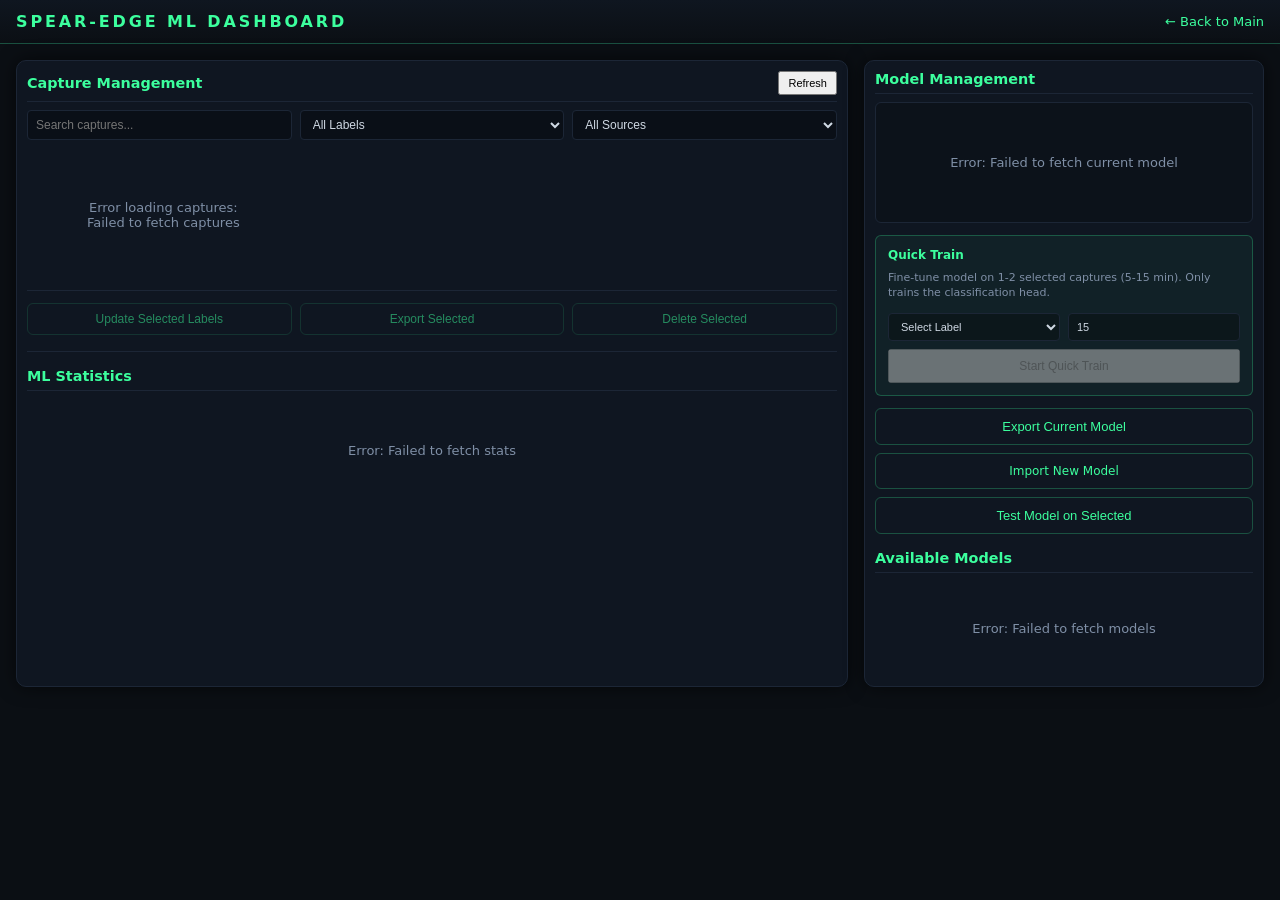
==== spear_edge/ui/web/ml.html @ 0ff44505 "UI, SDR, shutdown, and ML: panel layout, spectrum controls, FFT fix, ADC warnings, docs - UI: SDR co" ====
<!doctype html>
<html lang="en">
<head>
  <meta charset="utf-8" />
  <title>SPEAR-Edge ML Dashboard</title>
  <meta name="viewport" content="width=device-width, initial-scale=1" />
  <link rel="icon" href="data:," />
  <link rel="stylesheet" href="styles.css" />
  <style>
    /* ML Dashboard specific styles */
    .ml-dashboard {
      display: grid;
      grid-template-columns: 1fr 400px;
      gap: 16px;
      padding: 16px;
      max-width: 1800px;
      margin: 0 auto;
    }

    .ml-full-width {
      grid-column: 1 / -1;
    }

    .capture-grid {
      display: grid;
      grid-template-columns: repeat(auto-fill, minmax(220px, 1fr));
      gap: 12px;
      max-height: 600px;
      overflow-y: auto;
      padding: 8px;
    }

    .capture-card {
      border: 1px solid var(--bg-panel-border);
      border-radius: 8px;
      padding: 8px;
      background: var(--bg-panel);
      cursor: pointer;
      transition: all 0.2s ease;
      position: relative;
    }

    .capture-card:hover {
      border-color: var(--accent-green);
      background: var(--accent-green-dim);
    }

    .capture-card.selected {
      border-color: var(--accent-green);
      background: var(--accent-green-dim);
      box-shadow: 0 0 8px rgba(60, 255, 158, 0.3);
    }

    .capture-card input[type="checkbox"] {
      position: absolute;
      top: 8px;
      right: 8px;
      width: 18px;
      height: 18px;
      accent-color: var(--accent-green);
    }

    .capture-thumb {
      width: 100%;
      height: 120px;
      object-fit: contain;
      background: #000;
      border-radius: 4px;
      margin-bottom: 8px;
    }

    .capture-info {
      font-size: 11px;
      color: var(--text-muted);
    }

    .capture-label {
      font-size: 12px;
      font-weight: 600;
      color: var(--accent-green);
      margin: 4px 0;
    }

    .capture-label select {
      width: 100%;
      background: rgba(0, 0, 0, 0.3);
      border: 1px solid var(--bg-panel-border);
      border-radius: 4px;
      padding: 4px;
      color: var(--text-main);
      font-size: 11px;
    }

    .capture-label select option,
    .filter-bar select option,
    .train-controls select option {
      background: #fff;
      color: #000;
    }

    .filter-bar {
      display: flex;
      gap: 8px;
      margin-bottom: 12px;
      flex-wrap: wrap;
    }

    .filter-bar input,
    .filter-bar select {
      flex: 1;
      min-width: 150px;
      background: rgba(0, 0, 0, 0.3);
      border: 1px solid var(--bg-panel-border);
      border-radius: 4px;
      padding: 6px 8px;
      color: var(--text-main);
      font-size: 12px;
    }

    .batch-actions {
      display: flex;
      gap: 8px;
      margin-top: 12px;
      padding-top: 12px;
      border-top: 1px solid var(--bg-panel-border);
    }

    .batch-actions button {
      flex: 1;
      padding: 8px 12px;
      background: transparent;
      border: 1px solid var(--accent-green-dim);
      color: var(--accent-green);
      border-radius: 6px;
      cursor: pointer;
      font-size: 12px;
      transition: all 0.2s ease;
    }

    .batch-actions button:hover:not(:disabled) {
      background: var(--accent-green-dim);
    }

    .batch-actions button:disabled {
      opacity: 0.5;
      cursor: not-allowed;
    }

    .model-info {
      background: rgba(0, 0, 0, 0.2);
      border: 1px solid var(--bg-panel-border);
      border-radius: 6px;
      padding: 12px;
      margin-bottom: 12px;
    }

    .model-info-item {
      display: flex;
      justify-content: space-between;
      padding: 4px 0;
      font-size: 12px;
    }

    .model-info-label {
      color: var(--text-muted);
    }

    .model-info-value {
      color: var(--accent-green);
      font-family: monospace;
    }

    .model-actions {
      display: flex;
      flex-direction: column;
      gap: 8px;
      margin-bottom: 16px;
    }

    .model-actions button {
      padding: 10px 16px;
      background: transparent;
      border: 1px solid var(--accent-green-dim);
      color: var(--accent-green);
      border-radius: 6px;
      cursor: pointer;
      font-size: 13px;
      transition: all 0.2s ease;
    }

    .model-actions button:hover {
      background: var(--accent-green-dim);
    }

    .model-list {
      max-height: 300px;
      overflow-y: auto;
    }

    .model-item {
      padding: 8px;
      border: 1px solid var(--bg-panel-border);
      border-radius: 4px;
      margin-bottom: 8px;
      font-size: 11px;
    }

    .model-item.active {
      border-color: var(--accent-green);
      background: var(--accent-green-dim);
    }

    .activate-model-btn {
      padding: 4px 8px;
      font-size: 10px;
      background: transparent;
      border: 1px solid var(--accent-green-dim);
      color: var(--accent-green);
      border-radius: 4px;
      cursor: pointer;
      white-space: nowrap;
      transition: all 0.2s ease;
    }

    .activate-model-btn:hover {
      background: var(--accent-green-dim);
    }

    .stats-grid {
      display: grid;
      grid-template-columns: repeat(auto-fit, minmax(120px, 1fr));
      gap: 8px;
    }

    .stat-card {
      background: rgba(0, 0, 0, 0.2);
      border: 1px solid var(--bg-panel-border);
      border-radius: 6px;
      padding: 12px;
    }

    .stat-label {
      color: var(--text-muted);
      font-size: 11px;
      margin-bottom: 4px;
    }

    .stat-value {
      color: var(--accent-green);
      font-size: 20px;
      font-weight: 600;
      font-family: monospace;
    }

    .label-distribution {
      display: flex;
      flex-direction: column;
      gap: 4px;
      margin-top: 12px;
    }

    .label-item {
      display: flex;
      justify-content: space-between;
      padding: 4px 8px;
      background: rgba(0, 0, 0, 0.2);
      border-radius: 4px;
      font-size: 11px;
    }

    .label-name {
      color: var(--text-main);
    }

    .label-count {
      color: var(--accent-green);
      font-family: monospace;
    }

    .file-input-wrapper {
      position: relative;
      display: inline-block;
      width: 100%;
    }

    .file-input-wrapper input[type="file"] {
      position: absolute;
      opacity: 0;
      width: 100%;
      height: 100%;
      cursor: pointer;
    }

    .file-input-label {
      display: block;
      padding: 10px 16px;
      background: transparent;
      border: 1px solid var(--accent-green-dim);
      color: var(--accent-green);
      border-radius: 6px;
      text-align: center;
      cursor: pointer;
      transition: all 0.2s ease;
    }

    .file-input-label:hover {
      background: var(--accent-green-dim);
    }

    .loading {
      opacity: 0.6;
      pointer-events: none;
    }

    .empty-state {
      text-align: center;
      padding: 40px;
      color: var(--text-muted);
      font-size: 13px;
    }

    .quick-train-panel {
      background: rgba(60, 255, 158, 0.05);
      border: 1px solid var(--accent-green-dim);
      border-radius: 6px;
      padding: 12px;
      margin-bottom: 12px;
    }

    .quick-train-info {
      font-size: 11px;
      color: var(--text-muted);
      margin-bottom: 12px;
      line-height: 1.4;
    }

    .train-progress {
      display: none;
      margin: 12px 0;
    }

    .train-progress.active {
      display: block;
    }

    .progress-bar-container {
      width: 100%;
      height: 20px;
      background: rgba(0, 0, 0, 0.3);
      border-radius: 10px;
      overflow: hidden;
      margin-bottom: 8px;
    }

    .progress-bar-fill {
      height: 100%;
      background: var(--accent-green);
      transition: width 0.3s ease;
      display: flex;
      align-items: center;
      justify-content: center;
      color: #000;
      font-size: 10px;
      font-weight: 600;
    }

    .train-status {
      font-size: 11px;
      color: var(--text-muted);
      text-align: center;
    }

    .train-controls {
      display: flex;
      gap: 8px;
      margin-top: 8px;
    }

    .train-controls input,
    .train-controls select {
      flex: 1;
      background: rgba(0, 0, 0, 0.3);
      border: 1px solid var(--bg-panel-border);
      border-radius: 4px;
      padding: 6px 8px;
      color: var(--text-main);
      font-size: 11px;
    }
  </style>
</head>
<body>
  <header id="top-bar">
    <div id="title">SPEAR-EDGE ML DASHBOARD</div>
    <div style="display: flex; align-items: center; gap: 16px;">
      <a href="/" style="color: var(--accent-green); text-decoration: none; font-size: 13px;">← Back to Main</a>
    </div>
  </header>

  <div class="ml-dashboard">
    <!-- Left: Capture Management -->
    <div class="panel">
      <div class="panel-header">
        <span>Capture Management</span>
        <button id="btnRefreshCaptures" style="padding: 4px 8px; font-size: 11px;">Refresh</button>
      </div>
      <div class="panel-body">
        <div class="filter-bar">
          <input type="text" id="filterSearch" placeholder="Search captures...">
          <select id="filterLabel">
            <option value="">All Labels</option>
          </select>
          <select id="filterSource">
            <option value="">All Sources</option>
            <option value="manual">Manual</option>
            <option value="armed">Armed</option>
            <option value="tasked">Tasked</option>
          </select>
        </div>
        <div id="captureGrid" class="capture-grid">
          <div class="empty-state">Loading captures...</div>
        </div>
        <div class="batch-actions">
          <button id="btnBatchLabel" disabled>Update Selected Labels</button>
          <button id="btnExportSelected" disabled>Export Selected</button>
          <button id="btnDeleteSelected" disabled>Delete Selected</button>
        </div>
        
        <!-- ML Statistics -->
        <div style="margin-top: 16px; padding-top: 16px; border-top: 1px solid var(--bg-panel-border);">
          <div class="panel-header" style="margin: 0 0 12px 0;">ML Statistics</div>
          <div id="mlStats" class="stats-grid">
            <div class="empty-state">Loading statistics...</div>
          </div>
        </div>
      </div>
    </div>

    <!-- Right: Model Management -->
    <div class="panel">
      <div class="panel-header">Model Management</div>
      <div class="panel-body">
        <div id="currentModelInfo" class="model-info">
          <div class="empty-state">Loading model info...</div>
        </div>
        
        <!-- Quick Train Panel -->
        <div class="quick-train-panel">
          <div class="panel-header" style="margin: 0 0 8px 0; padding: 0; border: none;">
            <span style="font-size: 12px;">Quick Train</span>
          </div>
          <div class="quick-train-info">
            Fine-tune model on 1-2 selected captures (5-15 min). Only trains the classification head.
          </div>
          <div class="train-controls">
            <select id="trainLabel">
              <option value="">Select Label</option>
            </select>
            <input type="number" id="trainEpochs" value="15" min="5" max="30" placeholder="Epochs">
          </div>
          <div class="train-progress" id="trainProgress">
            <div class="progress-bar-container">
              <div class="progress-bar-fill" id="trainProgressFill" style="width: 0%;">0%</div>
            </div>
            <div class="train-status" id="trainStatus">Initializing...</div>
          </div>
          <div style="display: flex; gap: 8px; margin-top: 8px;">
            <button id="btnQuickTrain" disabled style="flex: 1; padding: 8px; font-size: 12px;">Start Quick Train</button>
            <button id="btnCancelTrain" disabled style="padding: 8px 12px; font-size: 12px; display: none;">Cancel</button>
          </div>
        </div>

        <div class="model-actions">
          <button id="btnExportModel">Export Current Model</button>
          <div class="file-input-wrapper">
            <input type="file" id="fileImportModel" accept=".zip">
            <label for="fileImportModel" class="file-input-label">Import New Model</label>
          </div>
          <button id="btnTestModel" disabled>Test Model on Selected</button>
        </div>
        <div class="panel-header" style="margin-top: 16px; margin-bottom: 8px;">Available Models</div>
        <div id="modelList" class="model-list">
          <div class="empty-state">Loading models...</div>
        </div>
      </div>
    </div>

  </div>

  <script src="ml.js"></script>
</body>
</html>
---- spear_edge/ui/web/styles.css ----
:root {
  --bg-main: #0b0f14;
  --bg-panel: #0f1621;
  --bg-panel-border: #1c2636;
  
  --armed-amber: #ffb300;
  --armed-amber-dim: rgba(255, 179, 0, 0.15);
  
  --text-main: #cfd8e3;
  --text-muted: #7f8fa6;

  --accent-green: #3cff9e;
  --accent-green-dim: rgba(60, 255, 158, 0.25);

  --danger-red: #ff4d4d;
}

body {
  font-family: system-ui, sans-serif;
  margin: 0;
  background: var(--bg-main);
  color: var(--text-main);
}

header {
  display: flex;
  justify-content: space-between;
  align-items: center;
  padding: 12px 16px;
  background: linear-gradient(to bottom, #0f1620, #0b0f14);
  border-bottom: 1px solid var(--accent-green-dim);
}

#title {
  font-weight: 800;
  letter-spacing: 0.18em;
  color: var(--accent-green);
  font-size: 16px;
}

#topRightCluster {
  display: flex;
  align-items: center;
  gap: 14px;
}

.controls button {
  margin-left: 8px;
  padding: 8px 12px;
  background: transparent;
  border: 1px solid var(--accent-green-dim);
  color: var(--accent-green);
  border-radius: 10px;
  cursor: pointer;
}

.controls button:hover {
  background: var(--accent-green-dim);
}

#main-layout {
  display: grid;
  grid-template-columns: 320px 1fr 320px;
  gap: 12px;
  padding: 12px;
  height: calc(100vh - 56px);
}

canvas {
  width: 100%;
  border: none;  /* Remove border from individual canvases */
  background: transparent;  /* Make transparent - background on container */
  border-radius: 0;  /* Remove border-radius from individual canvases */
  display: block;
}

.spectrum-container {
  position: relative;
  width: 100%;
  height: 480px;
  background: #070a0f;  /* Move background to container */
  border-radius: 14px;
  border: 1px solid var(--bg-panel-border);
}

#spec {
  width: 100%;
  height: 100%;
  background: transparent;
}

.y-axis-label {
  position: absolute;
  left: -42px;
  top: 50%;
  transform: rotate(-90deg) translateX(-50%);
  transform-origin: center;
  font-size: 11px;
  font-family: monospace;
  color: var(--text-muted);
  letter-spacing: 0.1em;
  user-select: none;
  z-index: 3;
}

pre {
  margin-top: 12px;
  background: #070a0f;
  padding: 12px;
  border-radius: 14px;
  border: 1px solid #1f2a3a;
  overflow: auto;
}

.panel {
  background: var(--bg-panel);
  border: 1px solid var(--bg-panel-border);
  border-radius: 10px;
  box-shadow: 0 0 18px rgba(0, 0, 0, 0.6);
  padding: 10px;
  max-width: 100%;
  width: 100%;
  max-width: 100%;
  box-sizing: border-box;
  overflow: hidden;
}

.panel-header {
  font-size: 0.9rem;
  font-weight: 600;
  color: var(--accent-green);
  border-bottom: 1px solid var(--bg-panel-border);
  padding-bottom: 6px;
  margin-bottom: 8px;
  display: flex;
  justify-content: space-between;
  align-items: center;
  gap: 12px;
  flex-wrap: wrap;
}

.spectrum-controls {
  display: flex;
  align-items: center;
  gap: 14px;
  flex-wrap: wrap;
  row-gap: 10px;
}

.control-group {
  display: flex;
  align-items: center;
  gap: 12px;
  padding: 6px 10px;
  background: rgba(0, 0, 0, 0.2);
  border-radius: 4px;
  border: 1px solid rgba(60, 255, 158, 0.2);
  flex-shrink: 0;
}

.control-group .control-label {
  margin-left: 0;
  flex-shrink: 0;
}

.control-group .control-label + .control-label {
  margin-left: 16px;
}

.control-label {
  display: flex;
  align-items: center;
  gap: 4px;
  font-size: 11px;
  color: var(--text-muted);
  cursor: pointer;
  user-select: none;
  white-space: nowrap;
  transition: color 0.15s ease;
}

.control-label:hover {
  color: var(--accent-green);
}

.control-label input[type="checkbox"] {
  width: 14px;
  height: 14px;
  margin: 0;
  cursor: pointer;
  accent-color: var(--accent-green);
  flex-shrink: 0;
}

.control-label input[type="checkbox"]:checked {
  accent-color: var(--accent-green);
}

.control-label span {
  font-family: monospace;
  font-weight: 500;
}

/* Smooth slider in RF Spectrum header: prevent overlap with Time checkbox */
.spectrum-controls .control-label:has(#smoothingSlider) {
  margin-left: 16px;
  min-width: 140px;
  gap: 6px;
}

.control-select {
  background: rgba(0, 0, 0, 0.3);
  border: 1px solid rgba(60, 255, 158, 0.3);
  border-radius: 4px;
  padding: 4px 8px;
  color: var(--text-main);
  font-size: 11px;
  font-family: monospace;
  cursor: pointer;
  min-width: 80px;
  transition: all 0.15s ease;
}

/* RF Spectrum header: ensure dropdowns have room and don't overlap */
.spectrum-controls .control-select {
  min-width: 88px;
}

.spectrum-controls select#waterfallPaletteSelect {
  min-width: 100px;
}

.control-select:hover {
  border-color: var(--accent-green);
  background: rgba(60, 255, 158, 0.1);
}

.control-select:focus {
  outline: none;
  border-color: var(--accent-green);
  box-shadow: 0 0 6px rgba(60, 255, 158, 0.3);
}

.health-status-btn {
  padding: 4px 10px;
  border-radius: 6px;
  font-size: 11px;
  font-weight: 700;
  letter-spacing: 0.5px;
  border: none;
  cursor: default;
  font-family: monospace;
}

.health-status-btn.good {
  background: rgba(60, 255, 158, 0.15);
  color: var(--accent-green);
  border: 1px solid rgba(60, 255, 158, 0.3);
}

.health-status-btn.fair {
  background: rgba(255, 179, 0, 0.15);
  color: var(--armed-amber);
  border: 1px solid rgba(255, 179, 0, 0.3);
}

.health-status-btn.poor {
  background: rgba(255, 77, 77, 0.15);
  color: var(--danger-red);
  border: 1px solid rgba(255, 77, 77, 0.3);
}

.health-status-btn.unknown {
  background: rgba(127, 143, 166, 0.15);
  color: var(--text-muted);
  border: 1px solid rgba(127, 143, 166, 0.3);
}

#sdrHealthBody {
  display: grid;
  grid-template-columns: 1fr 1fr;
  gap: 6px;
  width: 100%;
  box-sizing: border-box;
}

.health-metric {
  display: flex;
  flex-direction: row;
  justify-content: space-between;
  align-items: center;
  padding: 5px 6px;
  font-size: 11px;
  border: 1px solid rgba(28, 38, 54, 0.5);
  border-radius: 4px;
  background: rgba(15, 20, 30, 0.3);
  min-width: 0;
  width: 100%;
  box-sizing: border-box;
  overflow: visible;
}

.health-label {
  color: var(--text-muted);
  font-weight: 500;
  white-space: nowrap;
  flex-shrink: 1;
  margin-right: 6px;
  font-size: 10px;
}

.health-value {
  color: var(--text-main);
  font-family: monospace;
  font-weight: 600;
  white-space: nowrap;
  flex-shrink: 0;
  text-align: right;
  font-size: 11px;
}

.health-label {
  color: var(--text-muted);
  font-weight: 500;
}

.health-value {
  color: var(--text-main);
  font-family: monospace;
  font-weight: 600;
}

/* Mode Pill */
.mode-pill {
  padding: 6px 12px;
  border-radius: 14px;
  font-weight: bold;
  font-family: monospace;
  letter-spacing: 0.5px;
  user-select: none;
}

.mode-pill.manual { background: rgba(255,255,255,0.08); color: #ccc; border: 1px solid rgba(255,255,255,0.15); }
.mode-pill.armed  { background: var(--armed-amber-dim); color: var(--armed-amber); border: 1px solid var(--armed-amber); box-shadow: 0 0 8px rgba(255,179,0,0.25); }
.mode-pill.tasked { background: rgba(0,255,136,0.15); color: #00ff88; border: 1px solid #00ff88; box-shadow: 0 0 10px rgba(0,255,136,0.35); }

/* Status LEDs */
#statusBlock {
  display: flex;
  align-items: center;
  gap: 10px;
  color: var(--text-muted);
  font-size: 12px;
}

.status-item {
  display: flex;
  align-items: center;
  gap: 6px;
}

.led {
  width: 10px;
  height: 10px;
  border-radius: 999px;
  background: rgba(255,255,255,0.18);
  border: 1px solid rgba(255,255,255,0.12);
}

.led.on {
  background: var(--accent-green);
  border-color: rgba(60, 255, 158, 0.6);
  box-shadow: 0 0 10px rgba(60, 255, 158, 0.35);
}

/* Forms */
.form-grid {
  display: grid;
  grid-template-columns: 1fr 1fr;
  gap: 10px;
  width: 100%;
  box-sizing: border-box;
  overflow: hidden;
}

label {
  display: flex;
  flex-direction: column;
  gap: 6px;
  color: var(--text-muted);
  min-width: 0;
  overflow: hidden;
  font-size: 12px;
}

input, select {
  background: #0a0f16;
  border: 1px solid var(--bg-panel-border);
  border-radius: 10px;
  padding: 8px 10px;
  color: var(--text-main);
  width: 100%;
  box-sizing: border-box;
  min-width: 0;
}

select option {
  background: #fff;
  color: #000;
  font-size: 13px;
  box-sizing: border-box;
  width: 100%;
}

input[type="range"] {
  height: 6px;
  padding: 0;
  background: transparent;
  border: none;
  cursor: pointer;
}

input[type="range"]::-webkit-slider-thumb {
  appearance: none;
  width: 14px;
  height: 14px;
  border-radius: 50%;
  background: var(--accent-green);
  cursor: pointer;
  border: 2px solid var(--bg-panel);
  box-shadow: 0 0 4px rgba(60, 255, 158, 0.4);
}

input[type="range"]::-moz-range-thumb {
  width: 14px;
  height: 14px;
  border-radius: 50%;
  background: var(--accent-green);
  cursor: pointer;
  border: 2px solid var(--bg-panel);
  box-shadow: 0 0 4px rgba(60, 255, 158, 0.4);
}

input[type="range"]::-webkit-slider-runnable-track {
  height: 4px;
  background: var(--bg-panel-border);
  border-radius: 2px;
}

input[type="range"]::-moz-range-track {
  height: 4px;
  background: var(--bg-panel-border);
  border-radius: 2px;
}

input:focus, select:focus {
  border-color: rgba(60, 255, 158, 0.45);
  box-shadow: 0 0 10px rgba(60, 255, 158, 0.12);
}

input[type="range"]:focus {
  outline: none;
}

input[type="range"]:focus::-webkit-slider-thumb {
  box-shadow: 0 0 8px rgba(60, 255, 158, 0.6);
}

input[type="range"]:focus::-moz-range-thumb {
  box-shadow: 0 0 8px rgba(60, 255, 158, 0.6);
}

.btn-row {
  grid-column: 1 / -1;
  display: flex;
  gap: 8px;
  align-items: center;
  flex-wrap: wrap;
}

.btn-row button {
  flex: 1;
  min-width: 0;
  padding: 8px 6px;
  font-size: 11px;
  white-space: nowrap;
  overflow: hidden;
  text-overflow: ellipsis;
}

.small-note {
  grid-column: 1 / -1;
  color: var(--text-muted);
  font-size: 12px;
  opacity: 0.9;
}

.subdivider {
  border: 0;
  height: 1px;
  background: var(--bg-panel-border);
  margin: 12px 0;
}

/* Task & Armed Banners */
.task-banner {
  border: 1px solid rgba(60, 255, 158, 0.25);
  background: rgba(60, 255, 158, 0.06);
  border-radius: 10px;
  padding: 10px;
  margin-bottom: 10px;
}

.task-banner-title {
  color: var(--accent-green);
  font-weight: 700;
  letter-spacing: 0.12em;
  font-size: 12px;
  margin-bottom: 6px;
}

.task-banner-body {
  display: flex;
  gap: 14px;
  color: var(--text-main);
  font-size: 12px;
}

.hidden { display: none; }

.armed-banner {
  display: none;
  margin: 6px 0 10px;
  padding: 8px 10px;
  font-family: monospace;
  font-size: 12px;
  color: var(--armed-amber);
  background: rgba(255,179,0,0.08);
  border-left: 3px solid var(--armed-amber);
  border-radius: 6px;
}

.armed-banner.active {
  display: block;
}

/* Capture Progress Banner */
.capture-banner {
  display: none;
  margin: 6px 0 10px;
  padding: 8px 10px;
  font-family: monospace;
  font-size: 12px;
  color: var(--armed-amber);
  background: rgba(255,179,0,0.08);
  border-left: 3px solid var(--armed-amber);
  border-radius: 6px;
}

.capture-banner.active {
  display: block;
}

.capture-banner-text {
  margin-bottom: 6px;
}

.capture-progress-container {
  width: 100%;
  height: 8px;
  background: rgba(255,179,0,0.15);
  border-radius: 4px;
  overflow: hidden;
  margin-top: 4px;
}

.capture-progress-bar {
  height: 100%;
  width: 0%;
  background: var(--armed-amber);
  border-radius: 4px;
  transition: width 0.2s ease-out;
}

/* Tripwire Nodes List */
.nodes-list {
  display: flex;
  flex-direction: column;
  gap: 8px;
}

/* Tripwire Cards (both nodes and cues) */
.tripwire-card {
  background: #0b111a;
  border: 1px solid var(--bg-panel-border);
  border-radius: 8px;
  padding: 10px;
  font-family: monospace;
  font-size: 11.5px;
  line-height: 1.4;
}

.tripwire-card + .tripwire-card {
  margin-top: 8px;
}

.tripwire-card .title {
  font-weight: bold;
  color: var(--accent-green);
  margin-bottom: 4px;
}

.tripwire-card .muted {
  color: var(--text-muted);
  font-size: 11px;
}

/* Cue Action Buttons */
.btn-capture {
  background: rgba(0, 255, 136, 0.15);
  color: var(--accent-green);
  border: 1px solid rgba(0, 255, 136, 0.4);
  padding: 6px 10px;
  border-radius: 6px;
  font-family: monospace;
  font-size: 11px;
  font-weight: bold;
  cursor: pointer;
  transition: all 0.15s ease;
}

.btn-capture:hover {
  background: rgba(0, 255, 136, 0.3);
  box-shadow: 0 0 8px rgba(0, 255, 136, 0.3);
}

.btn-ignore {
  background: rgba(255, 77, 77, 0.1);
  color: #ff6b6b;
  border: 1px solid rgba(255, 77, 77, 0.3);
  padding: 6px 10px;
  border-radius: 6px;
  font-family: monospace;
  font-size: 11px;
  font-weight: bold;
  cursor: pointer;
  transition: all 0.15s ease;
}

.btn-ignore:hover {
  background: rgba(255, 77, 77, 0.2);
}

/* Mode Buttons */
.mode-buttons {
  display: flex;
  gap: 8px;
  margin-bottom: 8px;
}

/* Mode Buttons in Top Bar */
.mode-buttons-top {
  display: flex;
  gap: 6px;
}

.mode-buttons-top .mode-btn {
  padding: 6px 12px;
  font-family: monospace;
  font-weight: bold;
  font-size: 11px;
  background: #0a0f16;
  border: 1px solid #333;
  color: #888;
  cursor: pointer;
  border-radius: 6px;
  transition: all 0.2s ease;
  white-space: nowrap;
}

.mode-buttons-top .mode-btn:hover {
  background: #11181f;
  border-color: #444;
}

.mode-buttons-top .mode-btn.active {
  color: white;
  border-color: var(--accent-green);
  background: var(--accent-green-dim);
  box-shadow: 0 0 10px rgba(60, 255, 158, 0.4);
}

.mode-buttons-top #btnArmed.active {
  border-color: var(--accent-green);
  background: var(--accent-green-dim);
  color: var(--accent-green);
  box-shadow: 0 0 10px rgba(60, 255, 158, 0.4);
}

.mode-btn {
  flex: 1;
  padding: 10px;
  font-family: monospace;
  font-weight: bold;
  background: #0a0f16;
  border: 1px solid #333;
  color: #888;
  cursor: pointer;
  border-radius: 8px;
  transition: all 0.2s ease;
}

.mode-btn:hover {
  background: #11181f;
  border-color: #444;
}

.mode-btn.active {
  color: white;
  border-color: var(--accent-green);
  background: rgba(0, 255, 136, 0.15);
  box-shadow: 0 0 10px rgba(0, 255, 136, 0.25);
}

#btnArmed.active {
  border-color: var(--armed-amber);
  background: var(--armed-amber-dim);
  color: var(--armed-amber);
  box-shadow: 0 0 10px rgba(255, 179, 0, 0.25);
}

/* Capture Log */
.capture-log {
  max-height: 200px;
  overflow-y: auto;
}

.capture-row {
  border-bottom: 1px solid rgba(255,255,255,0.06);
}

.capture-row:hover {
  background: rgba(0,255,136,0.06);
}

.capture-row-content {
  display: flex;
  justify-content: space-between;
  align-items: center;
  gap: 8px;
  padding: 6px 8px;
  font-family: monospace;
  font-size: 11px;
}

.capture-info {
  flex: 1;
  min-width: 0;
  color: var(--text-main);
  white-space: nowrap;
  overflow: hidden;
  text-overflow: ellipsis;
}

.capture-label-section {
  display: flex;
  gap: 6px;
  align-items: center;
  flex-shrink: 0;
}

.capture-label-display {
  font-size: 10px;
  color: var(--text-muted);
  padding: 2px 6px;
  background: rgba(60, 255, 158, 0.1);
  border-radius: 3px;
  min-width: 60px;
  text-align: center;
  white-space: nowrap;
}

.capture-label-display.manual-label {
  background: rgba(60, 255, 158, 0.2);
  color: var(--accent-green);
  font-weight: 500;
}

.capture-label-select {
  background: #0a0f16;
  border: 1px solid var(--bg-panel-border);
  border-radius: 4px;
  padding: 2px 6px;
  color: var(--text-main);
  font-size: 10px;
  font-family: monospace;
  cursor: pointer;
  min-width: 80px;
  max-width: 100px;
  appearance: none;
  background-image: url('data:image/svg+xml;charset=US-ASCII,%3Csvg%20xmlns%3D%22http%3A%2F%2Fwww.w3.org%2F2000%2Fsvg%22%20width%3D%22292.4%22%20height%3D%22292.4%22%20viewBox%3D%220%200%20292.4%20292.4%22%3E%3Cpath%20fill%3D%22%233cff9e%22%20d%3D%22M287%2C197.9L159.3%2C69.2c-3.7-3.7-9.7-3.7-13.4%2C0L5.4%2C197.9c-3.7%2C3.7-3.7%2C9.7%2C0%2C13.4l13.4%2C13.4c3.7%2C3.7%2C9.7%2C3.7%2C13.4%2C0l110.7-110.7l110.7%2C110.7c3.7%2C3.7%2C9.7%2C3.7%2C13.4%2C0l13.4-13.4C290.7%2C207.6%2C290.7%2C201.6%2C287%2C197.9z%22%2F%3E%3C%2Fsvg%3E');
  background-repeat: no-repeat;
  background-position: right 4px center;
  background-size: 8px;
  padding-right: 20px;
}

.capture-label-select:hover {
  border-color: var(--accent-green);
}

.capture-label-select:disabled {
  opacity: 0.5;
  cursor: not-allowed;
}

/* Apply Button */
#btnApplySdr {
  background: linear-gradient(180deg, #00ff88, #00cc6a);
  color: #041b12;
  border: 1px solid #00ff88;
  border-radius: 8px;
  padding: 8px 12px;
  font-weight: 600;
  font-family: monospace;
  font-size: 12px;
  cursor: pointer;
  box-shadow: 0 0 10px rgba(0, 255, 136, 0.35), inset 0 0 6px rgba(0, 0, 0, 0.25);
  transition: all 0.15s ease;
}

#btnApplySdr:hover {
  background: #00ff88;
  box-shadow: 0 0 14px rgba(0, 255, 136, 0.65), inset 0 0 4px rgba(0, 0, 0, 0.3);
}

#btnApplySdr:active {
  transform: translateY(1px);
}

#btnApplySdr:disabled {
  opacity: 0.5;
  cursor: not-allowed;
}

#btnManualCapture {
  background: linear-gradient(180deg, #3cff9e, #2acc6a);
  color: #041b12;
  border: 1px solid #3cff9e;
  border-radius: 8px;
  padding: 8px 12px;
  font-weight: 600;
  font-family: monospace;
  font-size: 12px;
  cursor: pointer;
  box-shadow: 0 0 10px rgba(60, 255, 158, 0.35), inset 0 0 6px rgba(0, 0, 0, 0.25);
  transition: all 0.15s ease;
}

#btnManualCapture:hover {
  background: #3cff9e;
  box-shadow: 0 0 14px rgba(60, 255, 158, 0.65), inset 0 0 4px rgba(0, 0, 0, 0.3);
}

#btnManualCapture:active {
  transform: translateY(1px);
}

#btnManualCapture:disabled {
  opacity: 0.5;
  cursor: not-allowed;
}

/* Collapsible */
.collapsible {
  cursor: pointer;
  display: flex;
  align-items: center;
  gap: 8px;
}

.caret {
  transition: transform 0.15s ease;
}

.caret.open {
  transform: rotate(90deg);
}

/* Tripwire LEDs when collapsed */
.tripwire-leds-collapsed {
  display: flex;
  gap: 6px;
  margin-left: auto;
}

.tw-led-collapsed {
  width: 8px;
  height: 8px;
  border-radius: 50%;
  background: #444;
  box-shadow: 0 0 3px rgba(0,0,0,0.5);
  transition: all 0.2s ease;
}

.tw-led-collapsed.on {
  background: var(--accent-green);
  box-shadow: 0 0 6px rgba(60, 255, 158, 0.6);
}

.collapse {
  display: none;
  margin-top: 10px;
}

.collapse.open {
  display: block;
}

/* Top Bar Dropdown */
.top-dropdown {
  position: relative;
}

.top-dropdown-header {
  padding: 6px 10px;
  font-size: 12px;
  color: var(--text-main);
  background: transparent;
  border: 1px solid rgba(255, 255, 255, 0.1);
  border-radius: 6px;
  cursor: pointer;
  transition: all 0.2s ease;
  white-space: nowrap;
}

.top-dropdown-header:hover {
  background: rgba(255, 255, 255, 0.05);
  border-color: rgba(255, 255, 255, 0.2);
}

.top-dropdown-content {
  position: absolute;
  top: 100%;
  right: 0;
  margin-top: 6px;
  min-width: 280px;
  background: var(--bg-panel);
  border: 1px solid var(--bg-panel-border);
  border-radius: 10px;
  box-shadow: 0 4px 20px rgba(0, 0, 0, 0.6);
  z-index: 1000;
  padding: 0;
}

.top-dropdown-inner {
  padding: 12px;
}

.top-dropdown-inner label {
  display: block;
  margin-bottom: 10px;
  font-size: 12px;
  color: var(--text-muted);
}

.top-dropdown-inner label:last-child {
  margin-bottom: 0;
}

.top-dropdown-inner input {
  width: 100%;
  padding: 6px 8px;
  margin-top: 4px;
  background: #0a0f16;
  border: 1px solid #333;
  border-radius: 6px;
  color: var(--text-main);
  font-size: 12px;
  box-sizing: border-box;
}

.top-dropdown-inner input:focus {
  outline: none;
  border-color: var(--accent-green);
}

.top-dropdown-inner .btn-row {
  margin: 10px 0;
}

.top-dropdown-inner .subdivider {
  margin: 10px 0;
  border: none;
  border-top: 1px solid var(--bg-panel-border);
}

.sdr-status {
  display: grid;
  grid-template-columns: 1fr 1fr;
  gap: 6px;
  width: 100%;
  box-sizing: border-box;
  margin: 6px 0 10px 0;
}

.sdr-status > div {
  display: flex;
  flex-direction: row;
  justify-content: space-between;
  align-items: center;
  padding: 5px 6px;
  font-size: 11px;
  border: 1px solid rgba(28, 38, 54, 0.5);
  border-radius: 4px;
  background: rgba(15, 20, 30, 0.3);
  min-width: 0;
  width: 100%;
  box-sizing: border-box;
  white-space: nowrap;
}

.sdr-status > div strong {
  color: var(--text-muted);
  font-weight: 500;
  font-size: 10px;
  margin-right: 6px;
  flex-shrink: 1;
}

.sdr-status > div span {
  color: var(--accent-green);
  font-family: monospace;
  font-weight: 600;
  font-size: 11px;
  white-space: nowrap;
  flex-shrink: 0;
  text-align: right;
}

/* Tripwire Nodes Panel - Compact Cards */
#tripwireNodes {
  display: flex;
  flex-direction: column;
  gap: 10px;
  padding: 8px 0;
}

.tw-card {
  background: var(--bg-panel);
  border: 1px solid var(--bg-panel-border);
  border-radius: 10px;
  padding: 10px 12px;
  transition: all 0.3s ease;
  box-shadow: 0 2px 6px rgba(0,0,0,0.2);
}

.tw-card.idle {
  opacity: 0.6;
  border-color: #2a3240;
}

.tw-card.connected {
  border-color: var(--accent-green-dim);
  box-shadow: 0 0 12px rgba(60, 255, 158, 0.25);
  background: rgba(60, 255, 158, 0.05);
}

.tw-header {
  display: flex;
  align-items: center;
  gap: 10px;
  margin-bottom: 6px;
}

.tw-title {
  font-weight: 700;
  font-size: 14px;
  color: var(--text-main);
}

.tw-led {
  width: 10px;
  height: 10px;
  border-radius: 50%;
  background: #444;
  box-shadow: 0 0 4px rgba(0,0,0,0.5);
}

.tw-led.on {
  background: var(--accent-green);
  box-shadow: 0 0 10px var(--accent-green);
}

.tw-line {
  font-size: 12px;
  line-height: 1.4;
  color: var(--text-muted);
}

.tw-line strong {
  color: var(--text-main);
}

.tw-line.muted {
  font-size: 13px;
  font-weight: 600;
  color: var(--text-main);
  margin-bottom: 4px;
}

.tripwire-card {
  background: var(--bg-panel);
  border: 1px solid var(--bg-panel-border);
  border-radius: 10px;
  padding: 10px 12px;
  margin-bottom: 8px;
  transition: all 0.3s ease;
}

.tripwire-card.locked {
  opacity: 0.6;
  border-color: var(--bg-panel-border);
}

.btn-capture {
  background: var(--accent-green);
  color: black;
  padding: 6px 12px;
  border: none;
  border-radius: 6px;
  font-weight: 600;
  cursor: pointer;
}

.btn-ignore {
  background: transparent;
  color: var(--text-muted);
  border: 1px solid var(--text-muted);
  padding: 6px 12px;
  border-radius: 6px;
  cursor: pointer;
}

#bottomPanel {
  background: var(--bg-panel);
  border-top: 1px solid var(--bg-panel-border);
  padding: 16px;
  border-radius: 12px;
}

#cueList, #captureLog {
  background: transparent;
}

/* AoA Fusion Panel */
#aoaFusionContainer {
  display: flex;
  flex-direction: column;
  gap: 12px;
  width: 100%;
  max-width: 100%;
  overflow: hidden;
}

#aoaFusionCanvas {
  width: 100%;
  max-width: 100%;
  height: 250px;
  background: #070a0f;
  border: 1px solid var(--bg-panel-border);
  border-radius: 8px;
  cursor: grab;
  display: block;
  box-sizing: border-box;
  user-select: none;
  -webkit-user-select: none;
}

#aoaFusionCanvas:active {
  cursor: grabbing;
}

.aoa-fusion-data {
  display: flex;
  flex-direction: column;
  gap: 8px;
  font-size: 11px;
  width: 100%;
  max-width: 100%;
  overflow: hidden;
  box-sizing: border-box;
}

.aoa-status {
  padding: 6px 8px;
  background: rgba(60, 255, 158, 0.1);
  border: 1px solid rgba(60, 255, 158, 0.3);
  border-radius: 6px;
  color: var(--accent-green);
  font-weight: 600;
  text-align: center;
}

.aoa-cones-list {
  display: flex;
  flex-direction: column;
  gap: 6px;
  width: 100%;
  max-width: 100%;
  overflow: hidden;
}

.aoa-cone-item {
  padding: 6px 8px;
  background: rgba(127, 143, 166, 0.1);
  border: 1px solid var(--bg-panel-border);
  border-radius: 6px;
  font-size: 10px;
  width: 100%;
  max-width: 100%;
  box-sizing: border-box;
  overflow: hidden;
  word-wrap: break-word;
}

.aoa-cone-item strong {
  color: var(--accent-green);
  margin-right: 6px;
}

.aoa-fusion-result {
  padding: 8px;
  background: rgba(60, 255, 158, 0.15);
  border: 1px solid var(--accent-green);
  border-radius: 6px;
  font-size: 10px;
  font-family: monospace;
}

.aoa-fusion-result .fusion-label {
  color: var(--text-muted);
  font-size: 9px;
  text-transform: uppercase;
  letter-spacing: 0.5px;
  margin-bottom: 4px;
}

.aoa-fusion-result .fusion-coords {
  color: var(--accent-green);
  font-weight: 600;
}

.aoa-fusion-result .fusion-quality {
  margin-top: 4px;
  font-size: 9px;
  color: var(--text-muted);
}

/* ML Classifications Panel */
.ml-classifications-list {
  display: flex;
  flex-direction: column;
  gap: 8px;
  max-height: 400px;
  overflow-y: auto;
  overflow-x: hidden;
}

.ml-classification-card {
  padding: 10px 12px;
  border: 1px solid rgba(28, 38, 54, 0.5);
  border-radius: 6px;
  background: rgba(15, 20, 30, 0.3);
  transition: all 0.2s ease;
  cursor: pointer;
}

.ml-classification-card:hover {
  background: rgba(15, 20, 30, 0.5);
  border-color: rgba(60, 255, 158, 0.3);
  transform: translateX(2px);
}

.ml-classification-card.high-confidence {
  border-left: 3px solid var(--accent-green);
  background: rgba(60, 255, 158, 0.08);
}

.ml-classification-card.medium-confidence {
  border-left: 3px solid var(--armed-amber);
  background: rgba(255, 179, 0, 0.08);
}

.ml-classification-card.low-confidence {
  border-left: 3px solid var(--danger-red);
  background: rgba(255, 77, 77, 0.08);
}

.ml-label {
  font-size: 14px;
  font-weight: 700;
  color: var(--text-main);
  margin-bottom: 6px;
  letter-spacing: 0.5px;
  font-family: monospace;
}

.ml-details {
  display: flex;
  justify-content: space-between;
  align-items: center;
  margin-bottom: 4px;
  font-size: 11px;
}

.ml-details span:first-child {
  color: var(--text-muted);
  font-family: monospace;
}

.ml-confidence {
  font-weight: 600;
  font-family: monospace;
  padding: 2px 6px;
  border-radius: 4px;
  background: rgba(255, 255, 255, 0.1);
}

.ml-classification-card.high-confidence .ml-confidence {
  color: var(--accent-green);
}

.ml-classification-card.medium-confidence .ml-confidence {
  color: var(--armed-amber);
}

.ml-classification-card.low-confidence .ml-confidence {
  color: var(--danger-red);
}

.ml-meta {
  display: flex;
  justify-content: space-between;
  align-items: center;
  font-size: 10px;
  color: var(--text-muted);
  margin-top: 4px;
}

.ml-meta span {
  font-family: monospace;
}
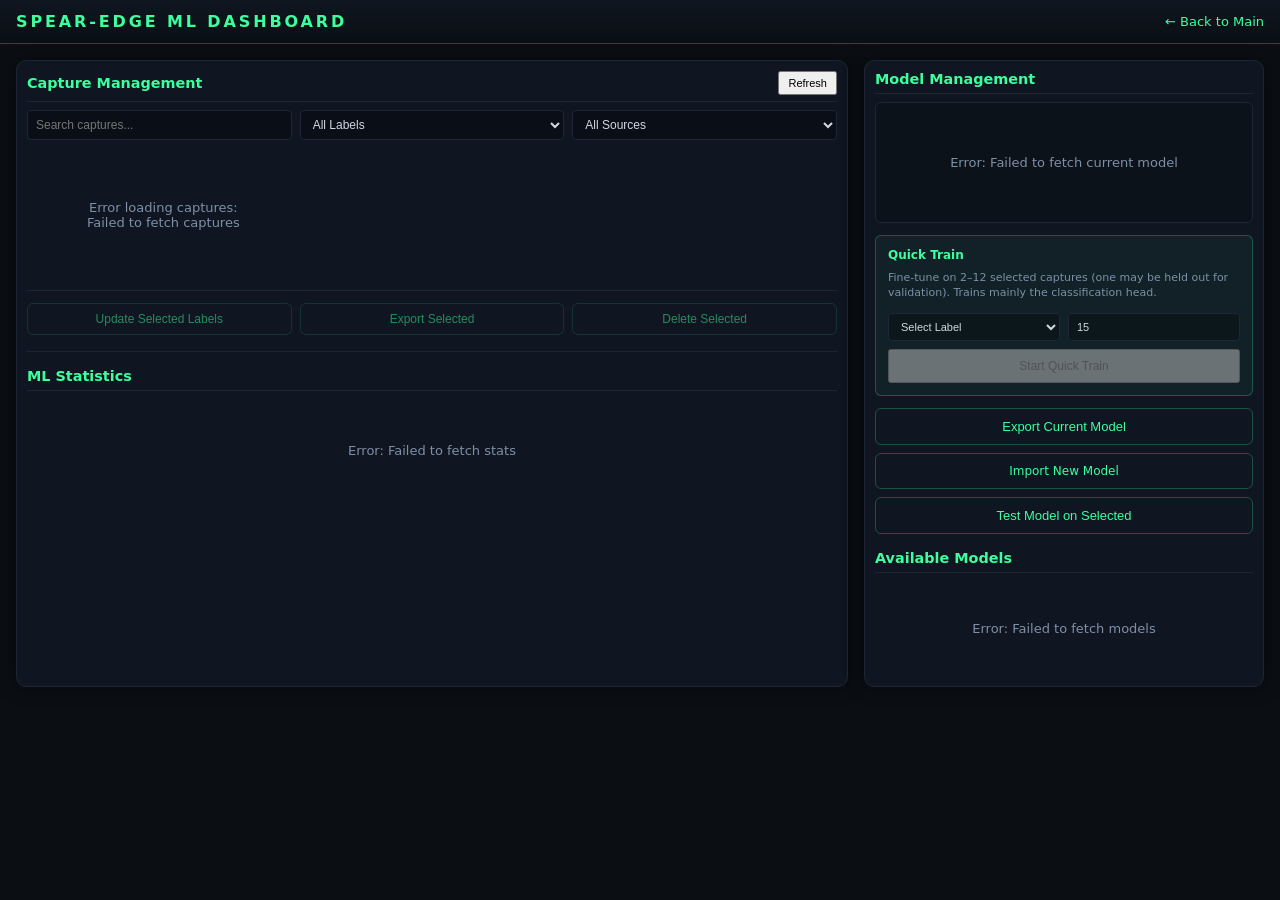
==== commit ce47015c: "ML pipeline, calibration, and main UI toolbar - Add calibration, preprocess, eval; ONNX export/fit s" ====
--- a/spear_edge/ui/web/ml.html
+++ b/spear_edge/ui/web/ml.html
@@ -449,7 +449,7 @@
             <span style="font-size: 12px;">Quick Train</span>
           </div>
           <div class="quick-train-info">
-            Fine-tune model on 1-2 selected captures (5-15 min). Only trains the classification head.
+            Fine-tune on 2–12 selected captures (one may be held out for validation). Trains mainly the classification head.
           </div>
           <div class="train-controls">
             <select id="trainLabel">
--- a/spear_edge/ui/web/styles.css
+++ b/spear_edge/ui/web/styles.css
@@ -89,6 +89,26 @@
   background: transparent;
 }
 
+/* FFT hover tooltip: frequency + power at cursor */
+.fft-tooltip {
+  position: fixed;
+  pointer-events: none;
+  z-index: 1000;
+  padding: 4px 8px;
+  font-family: monospace;
+  font-size: 12px;
+  color: var(--accent-green);
+  background: rgba(11, 15, 20, 0.92);
+  border: 1px solid var(--accent-green-dim);
+  border-radius: 6px;
+  white-space: nowrap;
+  visibility: hidden;
+  box-shadow: 0 2px 8px rgba(0, 0, 0, 0.4);
+}
+.fft-tooltip.visible {
+  visibility: visible;
+}
+
 .y-axis-label {
   position: absolute;
   left: -42px;
@@ -137,6 +157,69 @@
   align-items: center;
   gap: 12px;
   flex-wrap: wrap;
+}
+
+.spectrum-title-row {
+  display: flex;
+  align-items: center;
+  gap: 10px;
+  flex: 1;
+  min-width: 0;
+  flex-wrap: wrap;
+  justify-content: space-between;
+}
+
+.spectrum-action-buttons {
+  display: flex;
+  align-items: stretch;
+  gap: 16px;
+  flex-wrap: wrap;
+  flex-shrink: 0;
+}
+
+/* Primary toolbar actions (Apply SDR, Start/Stop, Capture) */
+.btn-toolbar-primary {
+  background: linear-gradient(180deg, #3cff9e, #2acc6a);
+  color: #041b12;
+  border: 1px solid #3cff9e;
+  border-radius: 8px;
+  padding: 8px 12px;
+  font-weight: 600;
+  font-family: monospace;
+  font-size: 12px;
+  cursor: pointer;
+  box-shadow: 0 0 10px rgba(60, 255, 158, 0.35), inset 0 0 6px rgba(0, 0, 0, 0.25);
+  transition: all 0.15s ease;
+  white-space: nowrap;
+}
+
+/* Native <button> UA styles (font/appearance) can differ from siblings; lock all three to the same box + type. */
+.spectrum-action-buttons button.btn-toolbar-primary {
+  -webkit-appearance: none;
+  appearance: none;
+  box-sizing: border-box;
+  margin: 0;
+  display: inline-flex;
+  align-items: center;
+  justify-content: center;
+  min-width: 7.5rem;
+  text-align: center;
+  font: 600 12px ui-monospace, SFMono-Regular, Menlo, Monaco, Consolas, "Liberation Mono", "Courier New", monospace;
+  line-height: 1.2;
+}
+
+.btn-toolbar-primary:hover {
+  background: #3cff9e;
+  box-shadow: 0 0 14px rgba(60, 255, 158, 0.65), inset 0 0 4px rgba(0, 0, 0, 0.3);
+}
+
+.btn-toolbar-primary:active {
+  transform: translateY(1px);
+}
+
+.btn-toolbar-primary:disabled {
+  opacity: 0.5;
+  cursor: not-allowed;
 }
 
 .spectrum-controls {
@@ -810,63 +893,6 @@
 }
 
 .capture-label-select:disabled {
-  opacity: 0.5;
-  cursor: not-allowed;
-}
-
-/* Apply Button */
-#btnApplySdr {
-  background: linear-gradient(180deg, #00ff88, #00cc6a);
-  color: #041b12;
-  border: 1px solid #00ff88;
-  border-radius: 8px;
-  padding: 8px 12px;
-  font-weight: 600;
-  font-family: monospace;
-  font-size: 12px;
-  cursor: pointer;
-  box-shadow: 0 0 10px rgba(0, 255, 136, 0.35), inset 0 0 6px rgba(0, 0, 0, 0.25);
-  transition: all 0.15s ease;
-}
-
-#btnApplySdr:hover {
-  background: #00ff88;
-  box-shadow: 0 0 14px rgba(0, 255, 136, 0.65), inset 0 0 4px rgba(0, 0, 0, 0.3);
-}
-
-#btnApplySdr:active {
-  transform: translateY(1px);
-}
-
-#btnApplySdr:disabled {
-  opacity: 0.5;
-  cursor: not-allowed;
-}
-
-#btnManualCapture {
-  background: linear-gradient(180deg, #3cff9e, #2acc6a);
-  color: #041b12;
-  border: 1px solid #3cff9e;
-  border-radius: 8px;
-  padding: 8px 12px;
-  font-weight: 600;
-  font-family: monospace;
-  font-size: 12px;
-  cursor: pointer;
-  box-shadow: 0 0 10px rgba(60, 255, 158, 0.35), inset 0 0 6px rgba(0, 0, 0, 0.25);
-  transition: all 0.15s ease;
-}
-
-#btnManualCapture:hover {
-  background: #3cff9e;
-  box-shadow: 0 0 14px rgba(60, 255, 158, 0.65), inset 0 0 4px rgba(0, 0, 0, 0.3);
-}
-
-#btnManualCapture:active {
-  transform: translateY(1px);
-}
-
-#btnManualCapture:disabled {
   opacity: 0.5;
   cursor: not-allowed;
 }
@@ -1038,6 +1064,28 @@
   text-align: right;
 }
 
+.sdr-status > div.sdr-wide-row {
+  grid-column: 1 / -1;
+}
+
+#sdr-delta.warn {
+  color: var(--armed-amber);
+}
+
+#sdr-delta.bad {
+  color: var(--danger-red);
+}
+
+.health-alert {
+  margin-top: 8px;
+  border: 1px solid rgba(255, 179, 0, 0.35);
+  border-radius: 6px;
+  background: rgba(255, 179, 0, 0.08);
+  color: var(--armed-amber);
+  font-size: 11px;
+  padding: 6px 8px;
+}
+
 /* Tripwire Nodes Panel - Compact Cards */
 #tripwireNodes {
   display: flex;
